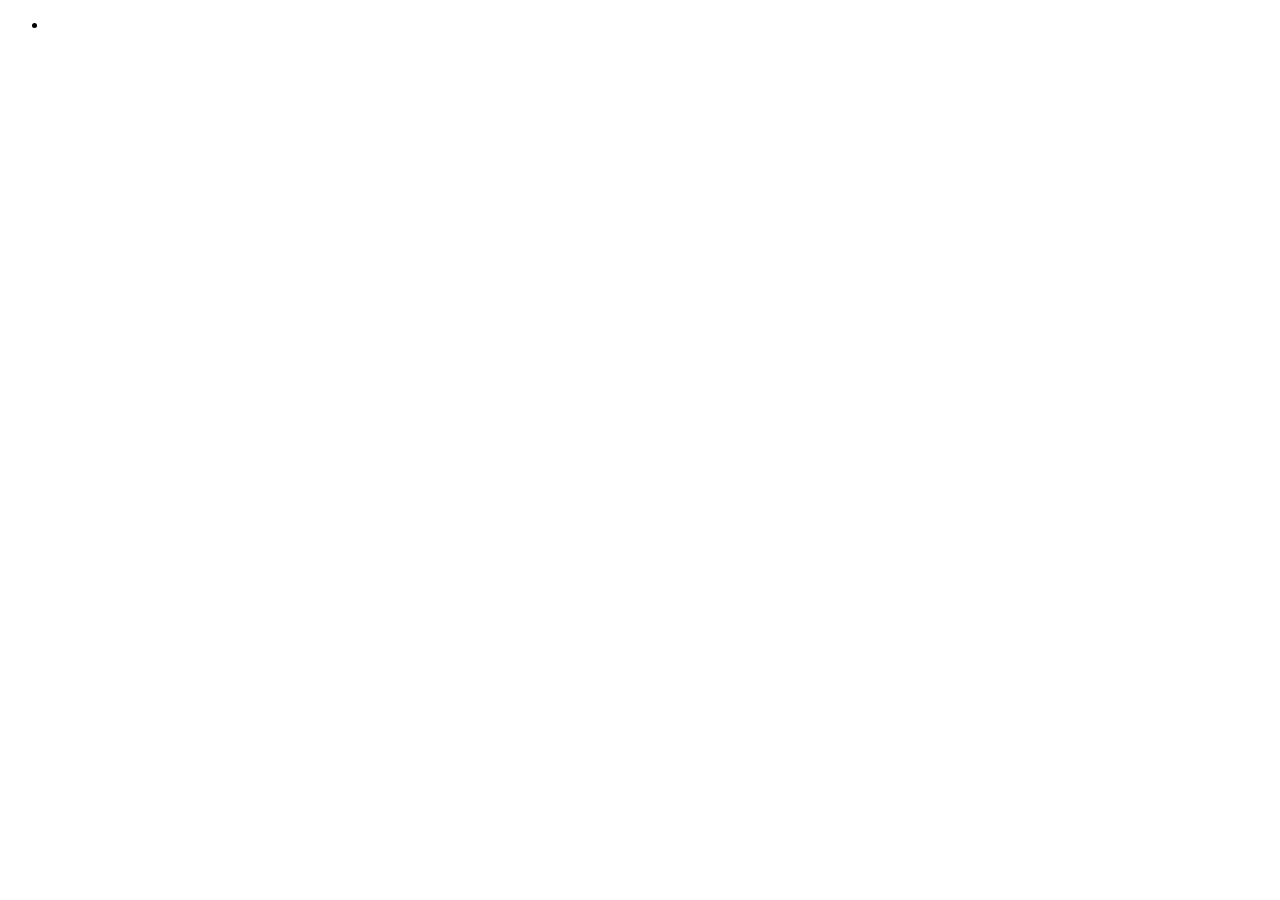
==== index.html @ e6d211c1 "Added blackholes sketch and created base index.html" ====
<!DOCTYPE html>
<html lang="en" dir="ltr">
    <head>
        <meta charset="utf-8">
        <title></title>
    </head>
    <body>
        <ul>
            <li><a href='sketches/gravity/index.html'></li>
        </ul>
    </body>
</html>
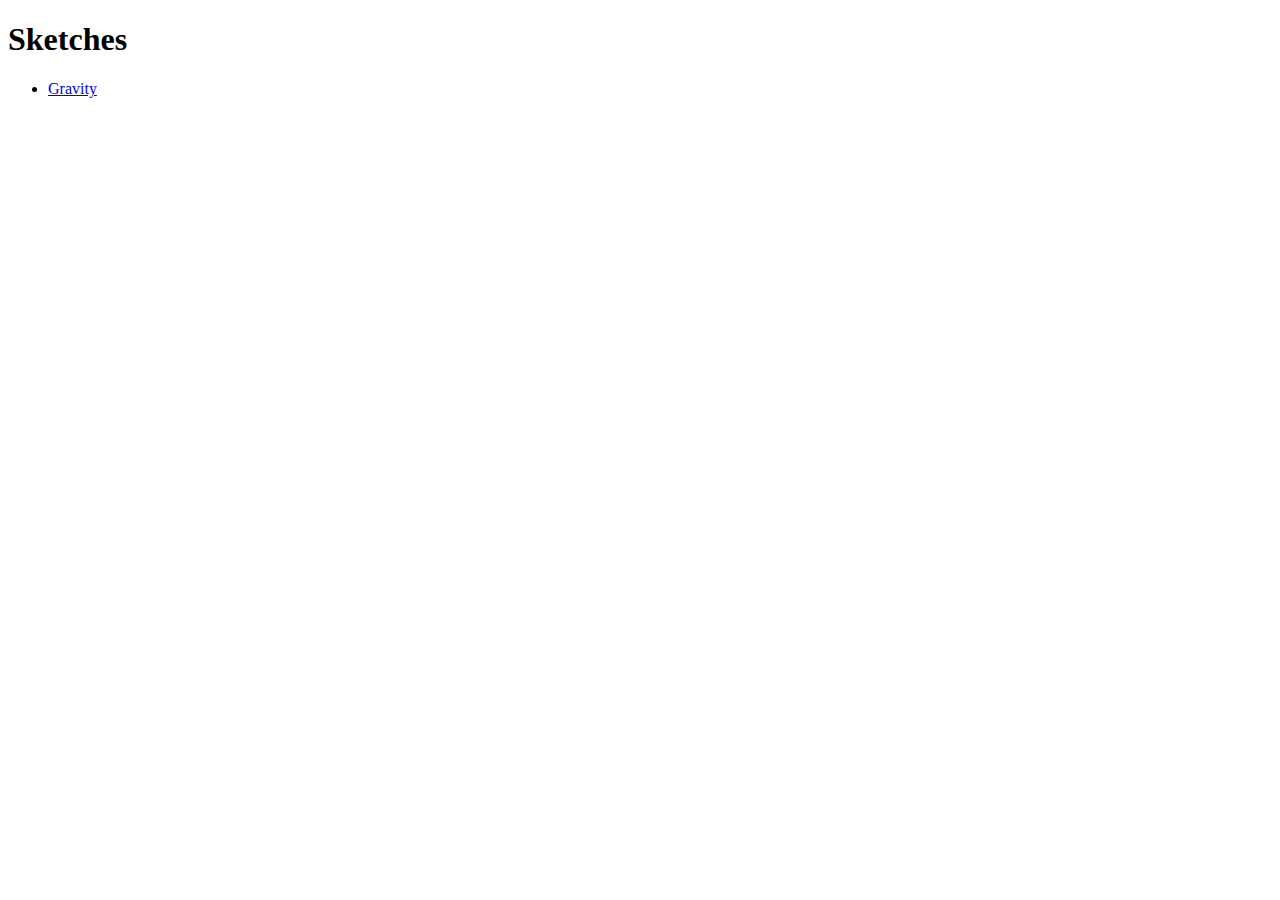
==== commit c2a0d42a: "added main index.html page" ====
--- a/index.html
+++ b/index.html
@@ -5,8 +5,9 @@
         <title></title>
     </head>
     <body>
+        <h1>Sketches</h1>
         <ul>
-            <li><a href='sketches/gravity/index.html'></li>
+            <li><a href='sketches/gravity/index.html'>Gravity</li>
         </ul>
     </body>
 </html>
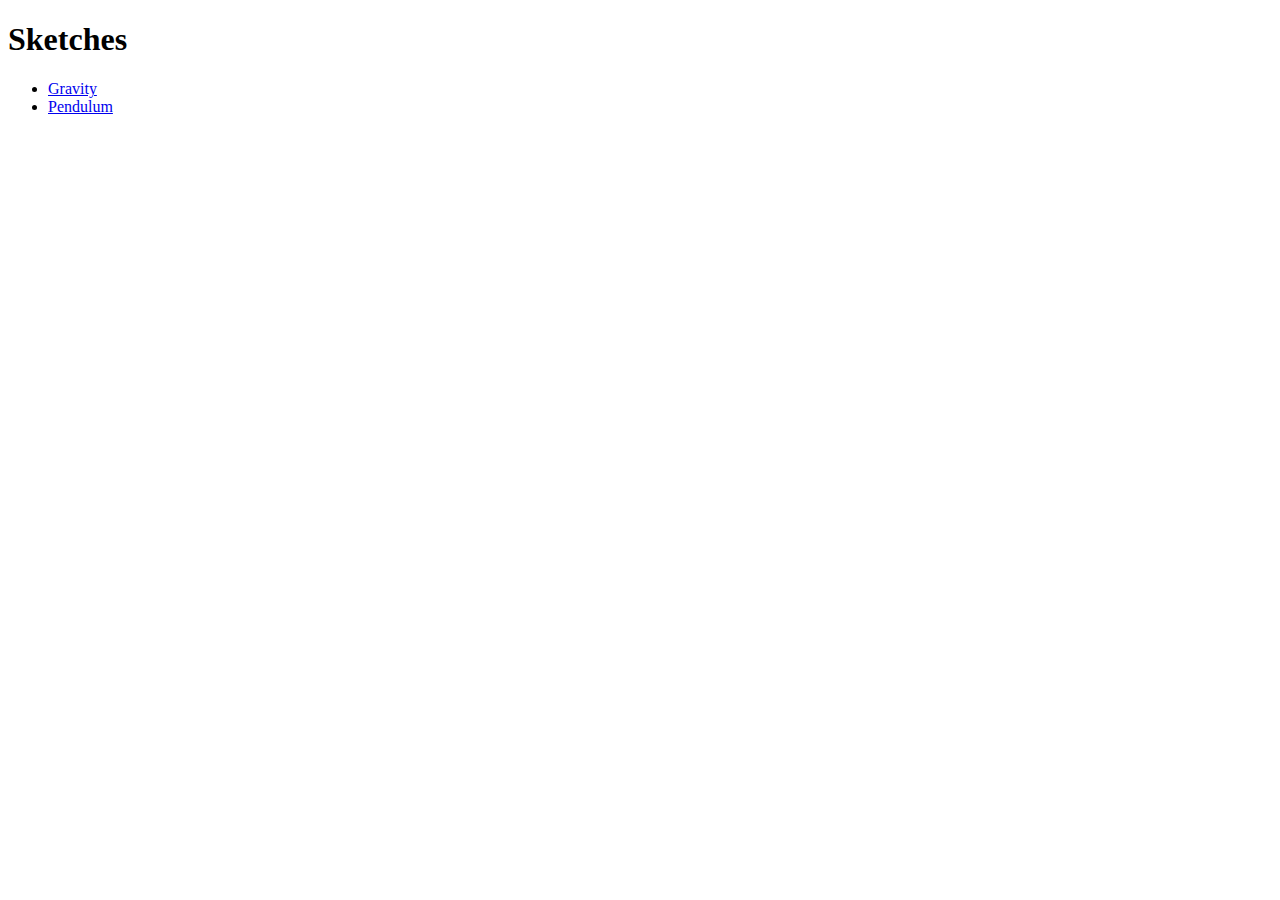
==== commit a3d3aa4a: "pages" ====
--- a/index.html
+++ b/index.html
@@ -8,6 +8,7 @@
         <h1>Sketches</h1>
         <ul>
             <li><a href='sketches/gravity/index.html'>Gravity</li>
+            <li><a href='sketches/pendulum/index.html'>Pendulum</li>
         </ul>
     </body>
 </html>
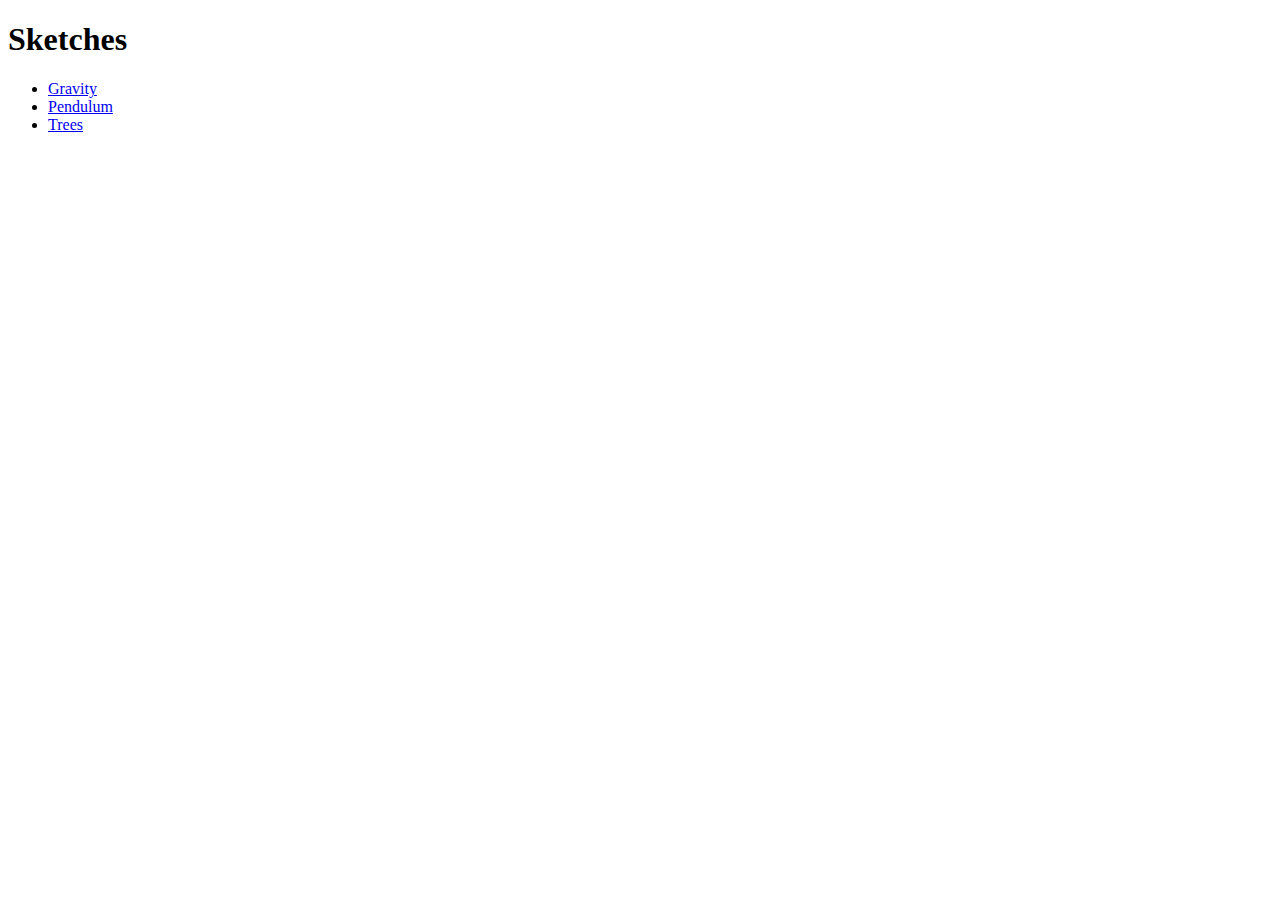
==== commit 6c2be421: "added fractal trees" ====
--- a/index.html
+++ b/index.html
@@ -9,6 +9,7 @@
         <ul>
             <li><a href='sketches/gravity/index.html'>Gravity</li>
             <li><a href='sketches/pendulum/index.html'>Pendulum</li>
+            <li><a href='sketches/trees/index.html'>Trees</li>
         </ul>
     </body>
 </html>
